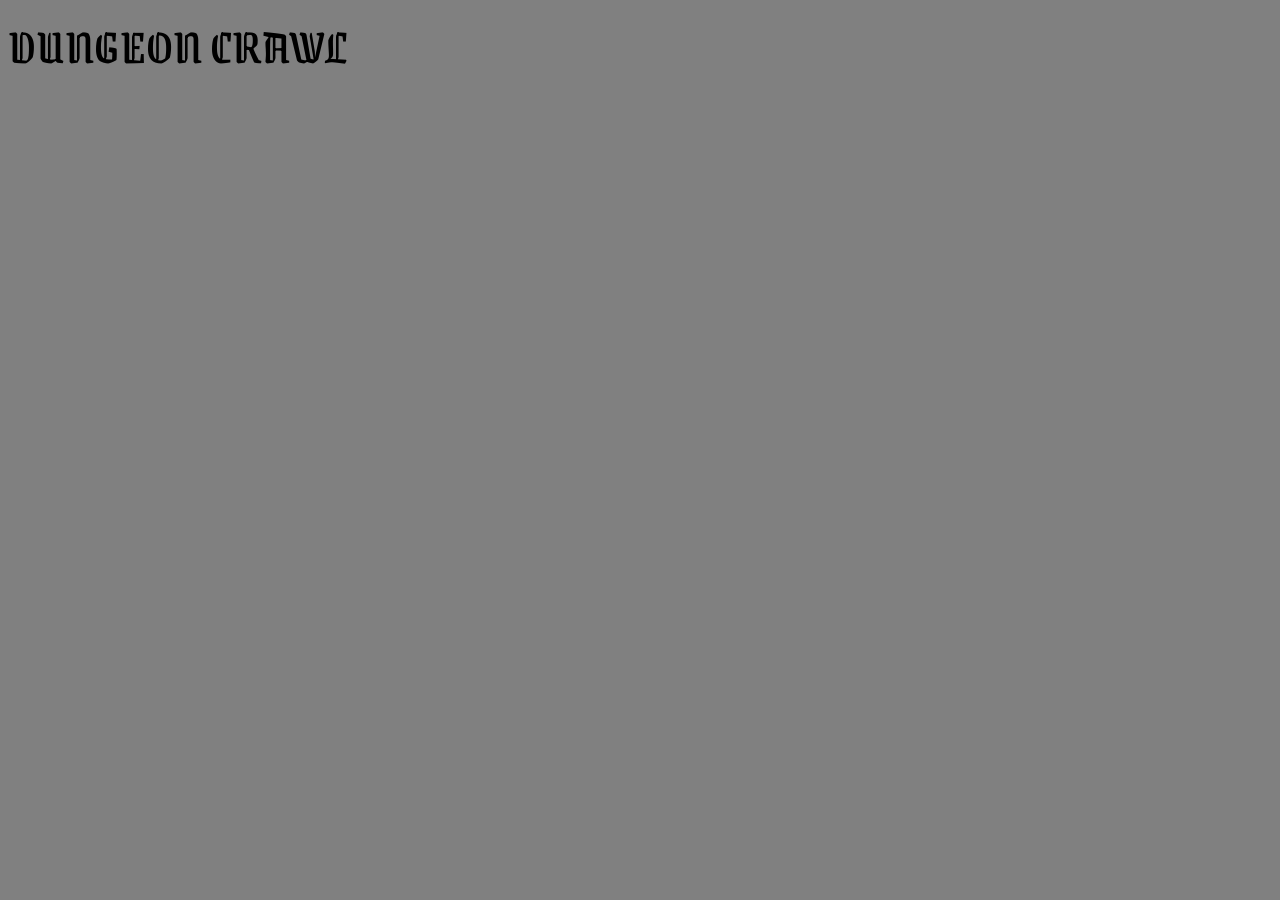
==== index.html @ 4b89e0d1 "Files created. Psedo-code written in app.js." ====
<!DOCTYPE html>
<html lang="en">
<head>
    <meta charset="UTF-8">
    <meta name="viewport" content="width=device-width, initial-scale=1.0">
    <link href="https://fonts.googleapis.com/css2?family=Grenze+Gotisch&display=swap" rel="stylesheet">
    <link rel="stylesheet" href="css/style.css">
    <title>Dungeon Crawler</title>
</head>
<body>
    <div class="topBanner" h1>dungeon crawl</h1></div>
    <div class="gameBox">
        <div id="textbox">
        </div>
        <div id="console">
        </div>
    </div>
    <script src="http://code.jquery.com/jquery-3.5.1.min.js" integrity="sha256-9/aliU8dGd2tb6OSsuzixeV4y/faTqgFtohetphbbj0=" crossorigin="anonymous"></script>
    <script src="js/app.js"></script>
</body>
</html>
---- css/style.css ----
body{
    background-color: gray;
}
.topBanner{
    text-transform: uppercase;
    font-family: 'Grenze Gotisch', cursive;
    font-size: 50px;
}

.gameBox{}
#textbox{}
#console{}
.buttons{}
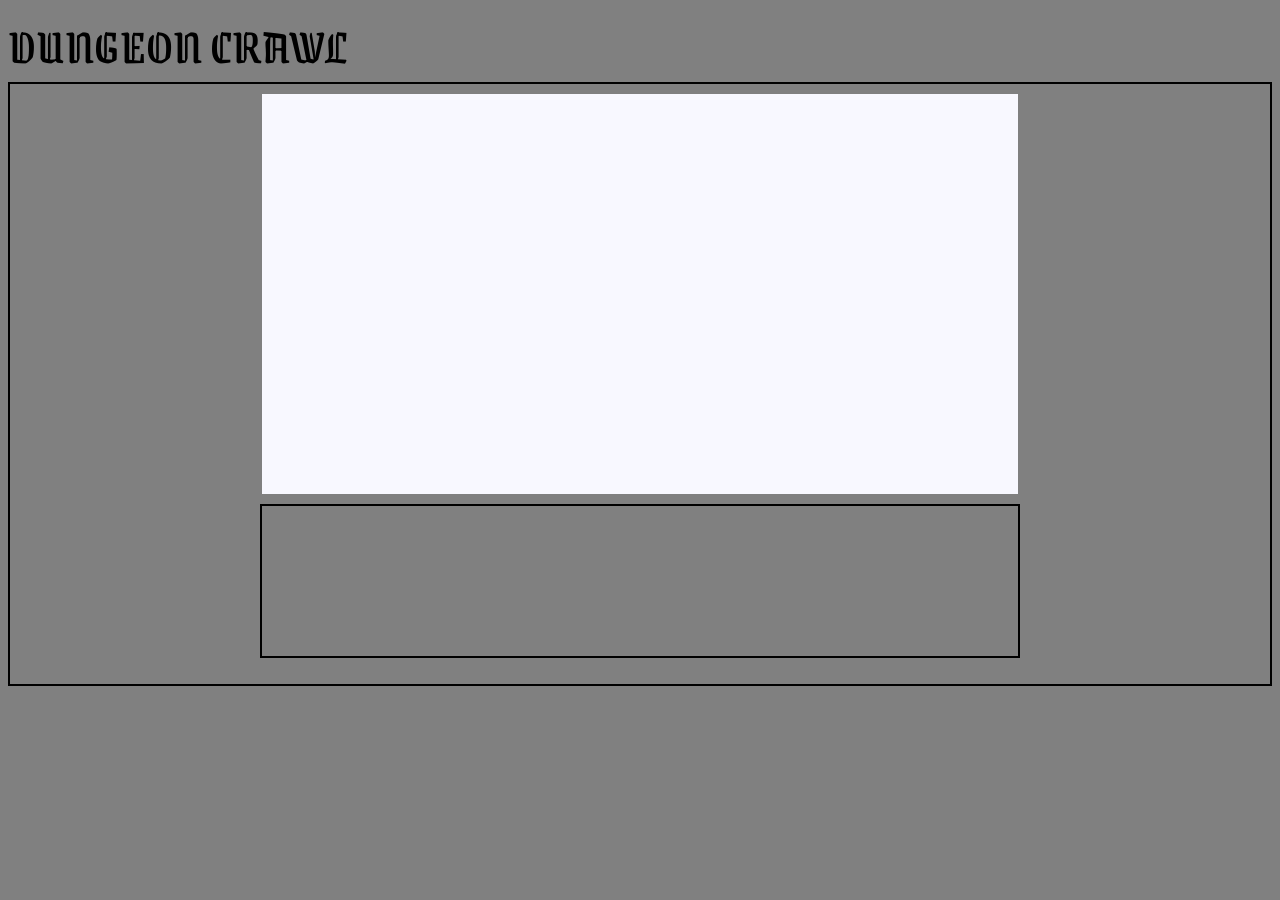
==== commit d52770a8: "added wirefire in html and built game console with some css" ====
--- a/index.html
+++ b/index.html
@@ -11,8 +11,12 @@
     <div class="topBanner" h1>dungeon crawl</h1></div>
     <div class="gameBox">
         <div id="textbox">
+            <h2 id="playerHP"></hp>
+                <p id="gameText"></p>
         </div>
         <div id="console">
+            <div class="buttons">
+            </div>
         </div>
     </div>
     <script src="http://code.jquery.com/jquery-3.5.1.min.js" integrity="sha256-9/aliU8dGd2tb6OSsuzixeV4y/faTqgFtohetphbbj0=" crossorigin="anonymous"></script>
--- a/css/style.css
+++ b/css/style.css
@@ -7,7 +7,25 @@
     font-size: 50px;
 }
 
-.gameBox{}
-#textbox{}
-#console{}
+.gameBox{
+    witdh:80%;
+    height:600px;
+    border:2px;
+    border-color: black;
+    border-style: solid;
+    display:flex;
+    align-items:center;
+    flex-direction: column;
+}
+#textbox{
+    width:60%;
+    height: 400px;
+    background-color: ghostwhite;
+    margin: 10px;
+}
+#console{
+    width:60%;
+    height: 150px;
+    border: 2px solid black;
+}
 .buttons{}
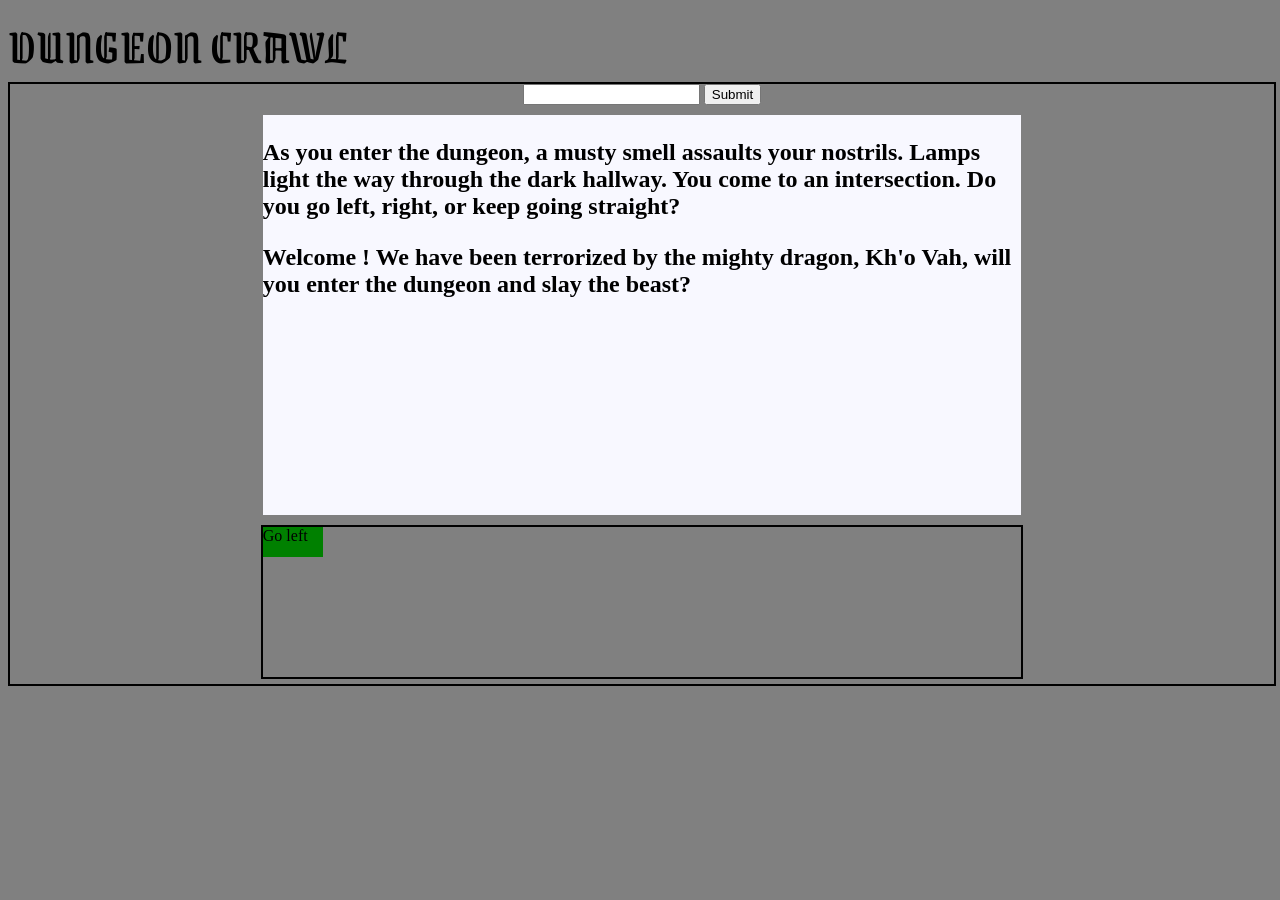
==== commit 3ff23bdf: "Added start game function and welcome. Added enter dungeon scene, but text displays above welcome te" ====
--- a/index.html
+++ b/index.html
@@ -10,6 +10,11 @@
 <body>
     <div class="topBanner" h1>dungeon crawl</h1></div>
     <div class="gameBox">
+        <form>
+        <label for="input-box"></label>
+        <input type="text" name="Enter your name" value="" id="input-box">
+        <button type="submit" name="button" id="btnSubmit">Submit</button>
+      </form>
         <div id="textbox">
             <h2 id="playerHP"></hp>
                 <p id="gameText"></p>
--- a/css/style.css
+++ b/css/style.css
@@ -8,7 +8,7 @@
 }
 
 .gameBox{
-    witdh:80%;
+    width:100%;
     height:600px;
     border:2px;
     border-color: black;
@@ -28,4 +28,9 @@
     height: 150px;
     border: 2px solid black;
 }
-.buttons{}
+.buttons{
+    Height:30px;
+    width: 60px;
+    display:inline-block;
+    background-color: green;
+}
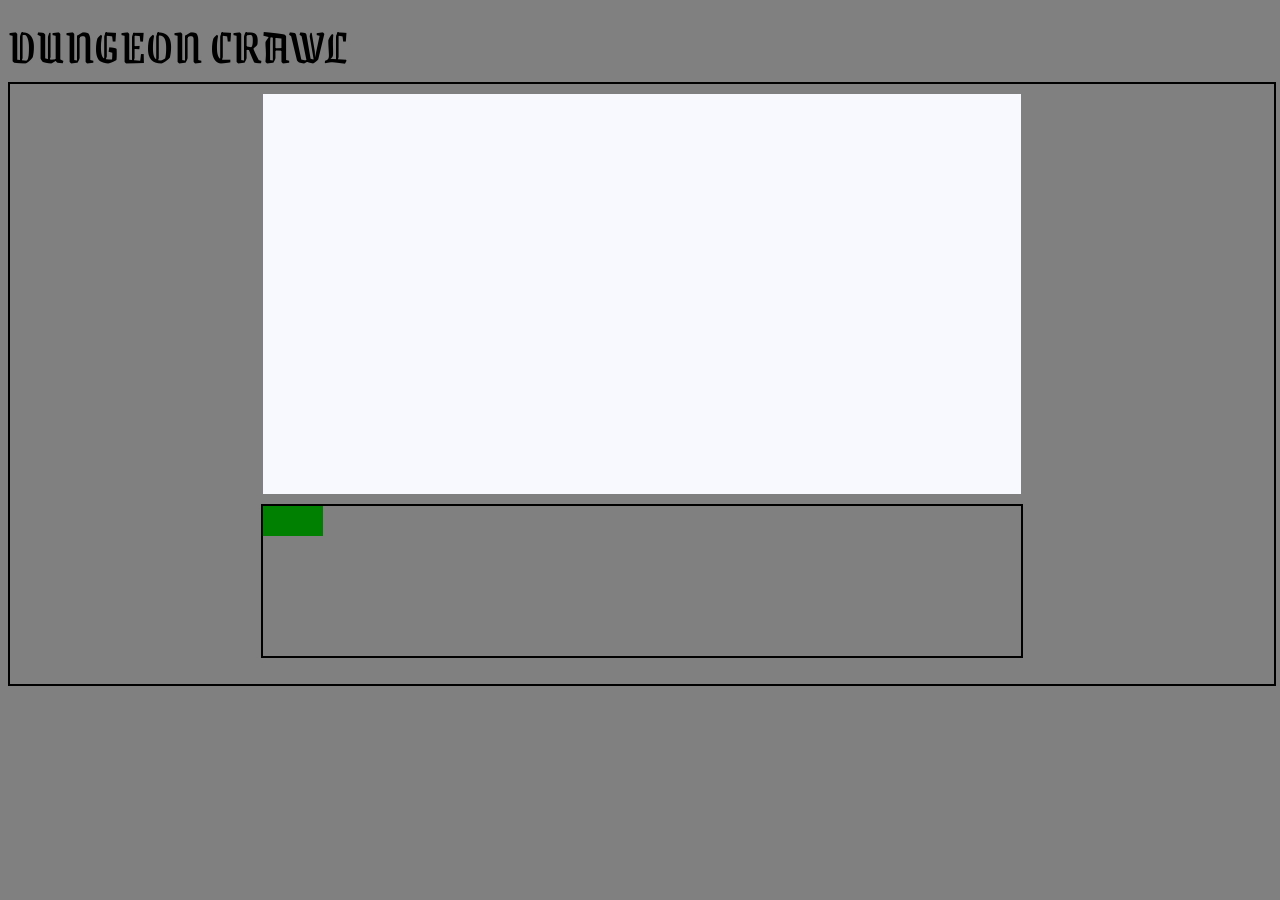
==== commit 5b8334a4: "Added game dialogue and direction buttons left, right, straight" ====
--- a/index.html
+++ b/index.html
@@ -10,11 +10,11 @@
 <body>
     <div class="topBanner" h1>dungeon crawl</h1></div>
     <div class="gameBox">
-        <form>
+        <!-- <form>
         <label for="input-box"></label>
         <input type="text" name="Enter your name" value="" id="input-box">
         <button type="submit" name="button" id="btnSubmit">Submit</button>
-      </form>
+      </form> -->
         <div id="textbox">
             <h2 id="playerHP"></hp>
                 <p id="gameText"></p>
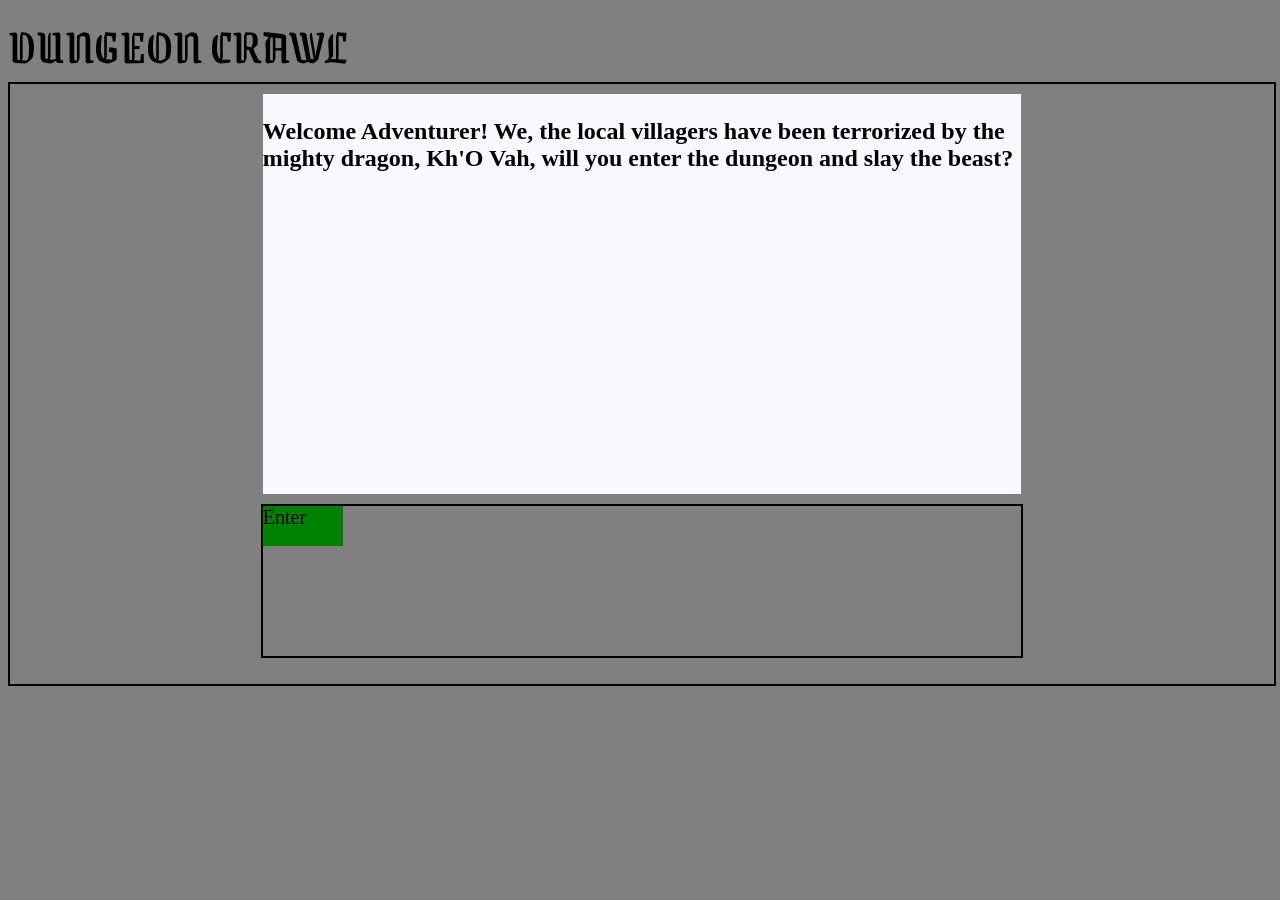
==== commit aa37b18d: "added Go Left function, explore function, and go back. Text for Explore Ale Room doesn't show and ne" ====
--- a/index.html
+++ b/index.html
@@ -20,8 +20,6 @@
                 <p id="gameText"></p>
         </div>
         <div id="console">
-            <div class="buttons">
-            </div>
         </div>
     </div>
     <script src="http://code.jquery.com/jquery-3.5.1.min.js" integrity="sha256-9/aliU8dGd2tb6OSsuzixeV4y/faTqgFtohetphbbj0=" crossorigin="anonymous"></script>
--- a/css/style.css
+++ b/css/style.css
@@ -29,8 +29,10 @@
     border: 2px solid black;
 }
 .buttons{
-    Height:30px;
-    width: 60px;
+    Height:40px;
+    width: 80px;
     display:inline-block;
     background-color: green;
+    text-transform: capitalize;
+    font-size: 20px;
 }
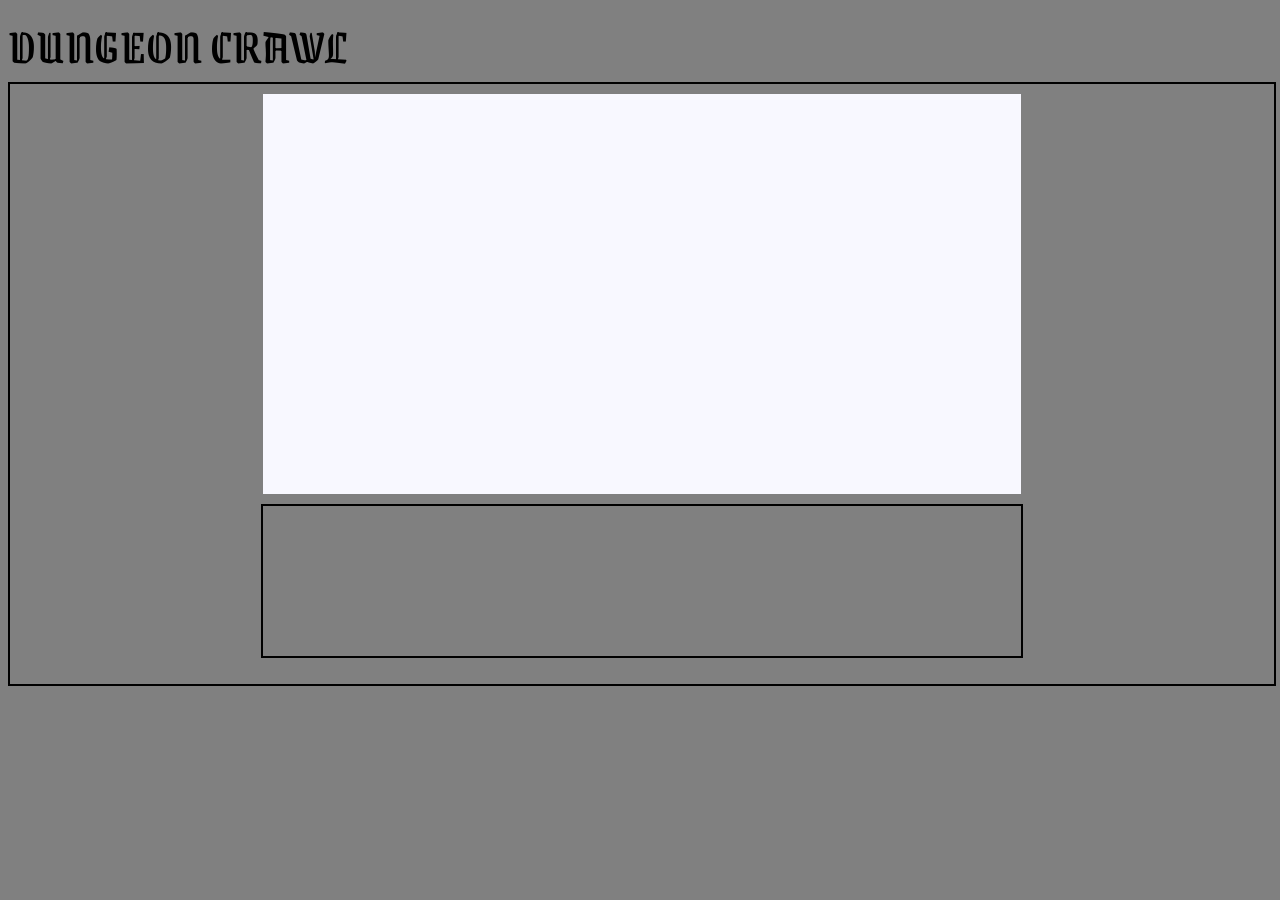
==== commit 10bf70f8: "changed jquery link from http to https. added dragon fight function. will test" ====
--- a/index.html
+++ b/index.html
@@ -5,6 +5,7 @@
     <meta name="viewport" content="width=device-width, initial-scale=1.0">
     <link href="https://fonts.googleapis.com/css2?family=Grenze+Gotisch&display=swap" rel="stylesheet">
     <link rel="stylesheet" href="css/style.css">
+   
     <title>Dungeon Crawler</title>
 </head>
 <body>
@@ -22,7 +23,7 @@
         <div id="console">
         </div>
     </div>
-    <script src="http://code.jquery.com/jquery-3.5.1.min.js" integrity="sha256-9/aliU8dGd2tb6OSsuzixeV4y/faTqgFtohetphbbj0=" crossorigin="anonymous"></script>
+    <script src="https://code.jquery.com/jquery-3.5.1.min.js" integrity="sha256-9/aliU8dGd2tb6OSsuzixeV4y/faTqgFtohetphbbj0=" crossorigin="anonymous"></script>
     <script src="js/app.js"></script>
 </body>
 </html>
--- a/css/style.css
+++ b/css/style.css
@@ -27,12 +27,13 @@
     width:60%;
     height: 150px;
     border: 2px solid black;
+    display: flex;
 }
 .buttons{
-    Height:40px;
-    width: 80px;
-    display:inline-block;
+    Height:80px;
+    width: 100px;
+    justify-content: space-around;
     background-color: green;
     text-transform: capitalize;
-    font-size: 20px;
+    font-size: 30px;
 }
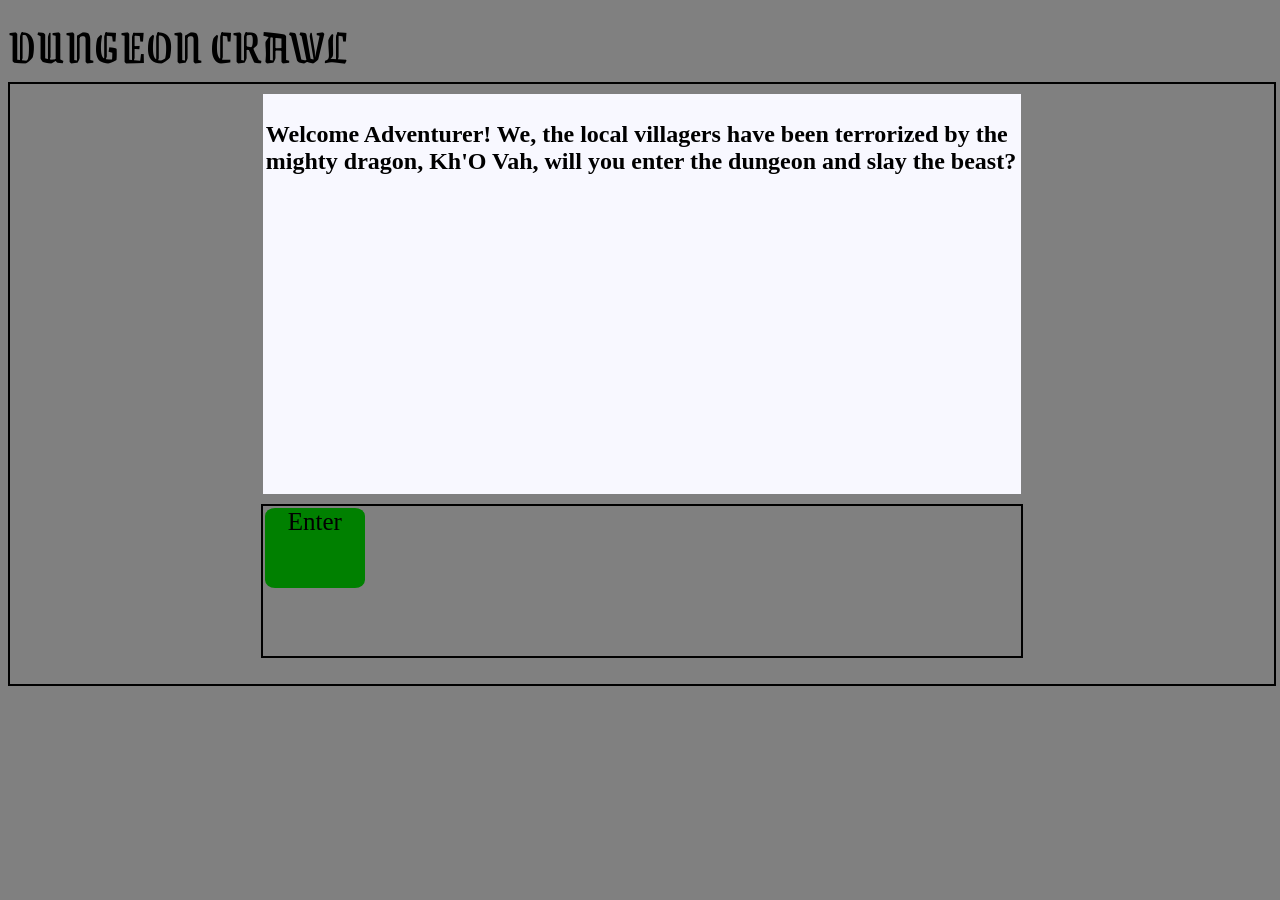
==== commit 9684cc9e: "removed extra buttons to streamline game console. Tried to add health statuses but they didn't updat" ====
--- a/index.html
+++ b/index.html
@@ -11,11 +11,7 @@
 <body>
     <div class="topBanner" h1>dungeon crawl</h1></div>
     <div class="gameBox">
-        <!-- <form>
-        <label for="input-box"></label>
-        <input type="text" name="Enter your name" value="" id="input-box">
-        <button type="submit" name="button" id="btnSubmit">Submit</button>
-      </form> -->
+       
         <div id="textbox">
             <h2 id="playerHP"></hp>
                 <p id="gameText"></p>
--- a/css/style.css
+++ b/css/style.css
@@ -17,6 +17,11 @@
     align-items:center;
     flex-direction: column;
 }
+h2 {
+    padding: 2px;
+    margin: 1px;
+}
+
 #textbox{
     width:60%;
     height: 400px;
@@ -27,13 +32,19 @@
     width:60%;
     height: 150px;
     border: 2px solid black;
-    display: flex;
+    display:flex;
 }
 .buttons{
     Height:80px;
     width: 100px;
-    justify-content: space-around;
+    align-items: center;
     background-color: green;
     text-transform: capitalize;
-    font-size: 30px;
+    font-size: 25px;
+    border-radius: 10%;
+    margin: 2px;
+    text-align: center;
 }
+#dragonDeath {
+    font-size: 20px;
+}
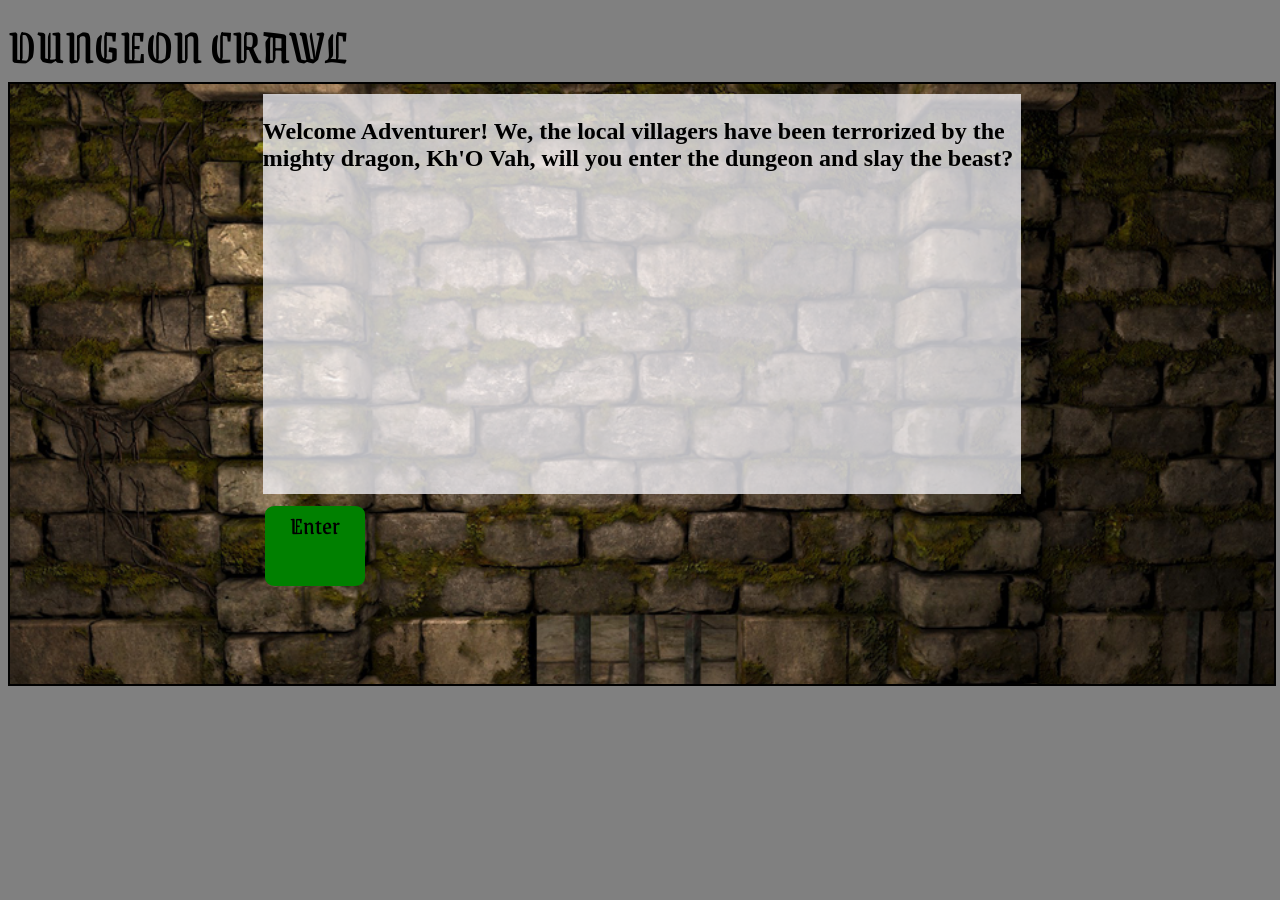
==== commit df4bb4f3: "streamlined take item and take sword. Fixed bug that pushed 4 ales into player inventory after picki" ====
--- a/index.html
+++ b/index.html
@@ -6,7 +6,7 @@
     <link href="https://fonts.googleapis.com/css2?family=Grenze+Gotisch&display=swap" rel="stylesheet">
     <link rel="stylesheet" href="css/style.css">
    
-    <title>Dungeon Crawler</title>
+    <title>Dungeon Crawl</title>
 </head>
 <body>
     <div class="topBanner" h1>dungeon crawl</h1></div>
--- a/css/style.css
+++ b/css/style.css
@@ -16,35 +16,52 @@
     display:flex;
     align-items:center;
     flex-direction: column;
+    background-image: url('dungeonwall.jpg');
+    background-size: cover;
 }
-h2 {
+#playerHealth, #dragonHealth {
     padding: 2px;
     margin: 1px;
+    background-color:rgba(248, 248, 255, 0.75);
 }
 
 #textbox{
     width:60%;
     height: 400px;
-    background-color: ghostwhite;
+    background-color:rgba(248, 248, 255, 0.75);
     margin: 10px;
+
 }
 #console{
     width:60%;
     height: 150px;
-    border: 2px solid black;
     display:flex;
 }
 .buttons{
     Height:80px;
     width: 100px;
     align-items: center;
-    background-color: green;
+    background-color:green;
     text-transform: capitalize;
     font-size: 25px;
+    font-family: 'Grenze Gotisch', cursive;
     border-radius: 10%;
     margin: 2px;
     text-align: center;
+    cursor: pointer;
 }
 #dragonDeath {
     font-size: 20px;
-}+}
+
+@media (max-width:600px) {
+   p{ 
+    font-size:15px;
+   }
+    #dragonDeath {
+        font-size: 12px;
+    }
+    #goRight {
+        font-size: 12px;
+    }
+}
